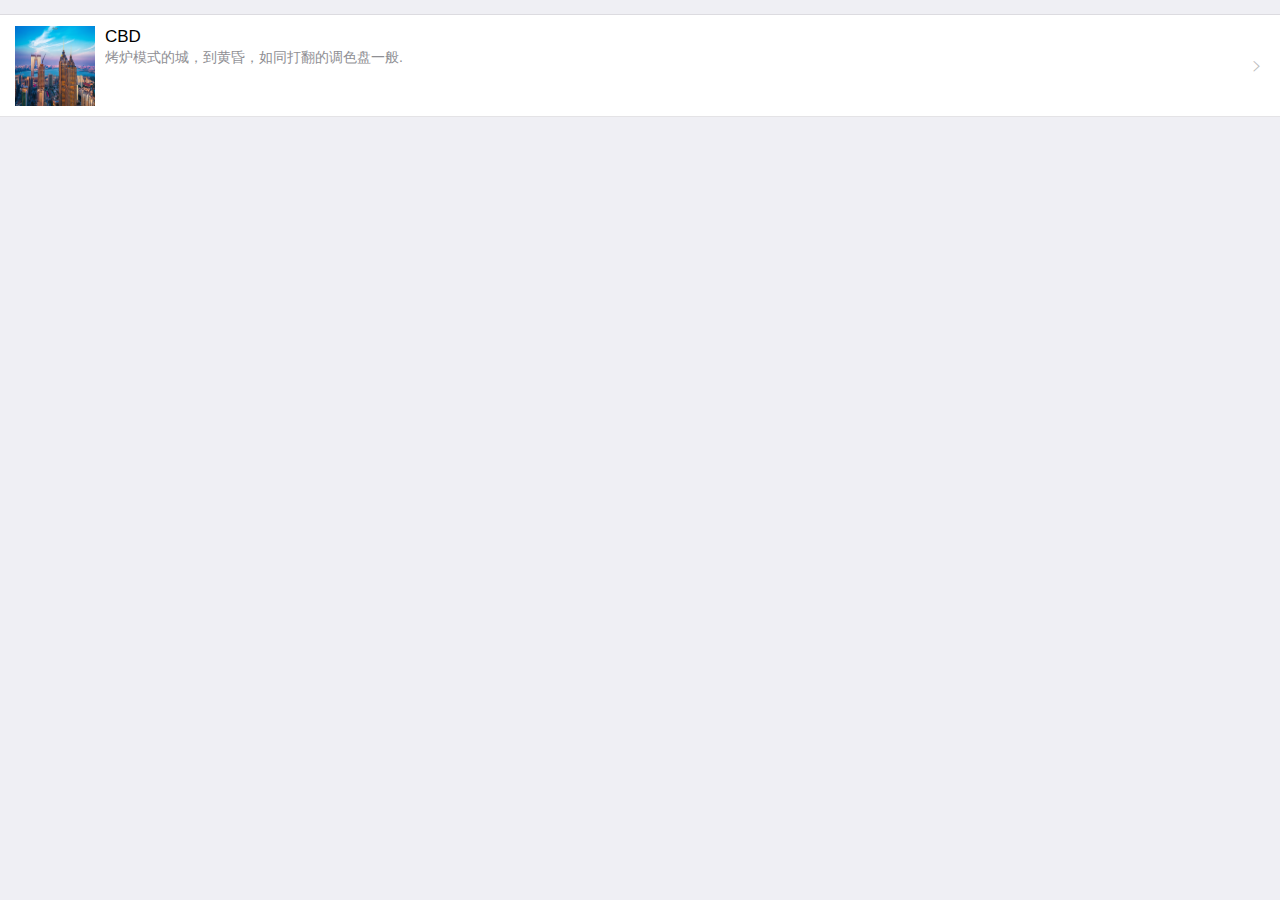
==== html/home.html @ 9591d80f "v1.001" ====
<!DOCTYPE html>
<html>

	<head>
		<meta charset="utf-8">
		<meta name="viewport" content="width=device-width, initial-scale=1,maximum-scale=1,user-scalable=no">
		<meta name="apple-mobile-web-app-capable" content="yes">
		<meta name="apple-mobile-web-app-status-bar-style" content="black">
		<title>Audio</title>
		<link rel="stylesheet" href="../css/mui.min.css">
		<link rel="stylesheet" type="text/css" href="../css/app.css"/>
	</head>

	<body>
		<div class="mui-content">
			<ul id="list" class="mui-table-view mui-table-view-chevron">
				<li class="mui-table-view-cell mui-media ">
					<a class="mui-navigate-right">
						<img class="mui-pull-left station-list" src="../images/cbd.jpg" >
						<div class="mui-media-body">
							CBD
							<p class='mui-ellipsis'>烤炉模式的城，到黄昏，如同打翻的调色盘一般.</p>
						</div>
					</a>
				</li>
			</ul>
		</div>
	</body>
	<script src="../js/mui.min.js"></script>
	<script src="../js/mui.lazyload.js"></script>
    <script src="../js/mui.lazyload.img.js"></script>
	<script type="text/javascript">
		mui.init();
		var url = "http://s.music.163.com/search/get/";
		mui.ajax(url, {
			data: {
				'type': 1,
				's': "喜欢你",
				'limit': 10
			},
			dataType: 'json', //服务器返回json格式数据
			type: 'post', //HTTP请求类型
			timeout: 10000, //超时时间设置为10秒；
			success:function(data){
                //console.log(JSON.stringify(data));
                var songs=data.result.songs;

                var list = document.getElementById("list");
                var fragment = document.createDocumentFragment();
                var li;
                mui.each(songs,function(index,item){
                     var id = item.id,
                        name = item.album.name,
                        author = item.artists[0].name,
                        picUrl = item.album.picUrl,
                        audio = item.audio;      
                        
                    li = document.createElement('li');
                    li.className = 'mui-table-view-cell mui-media';
                    li.innerHTML = '<a class="mui-navigate-right" id='+ id +' data-audio='+ audio +'>'+
                                        '<img class="station-list mui-pull-left" data-lazyload="'+picUrl+'" style="width:120px;">'+
                                        '<div class="mui-media-body">'+name+
                                            '<p class="mui-ellipsis">'+author+'</p>'+
                                        '</div>'+
                                    '</a>';
                    fragment.appendChild(li);
                })
                
                list.appendChild(fragment)
                
                mui(document).imageLazyload({
                    placeholder: '../img/60x60.gif'
                });
            },
			error: function(xhr, type, errorThrown) {
				//异常处理；
				console.log(type);
			}
		});
		
		 //列表点击事件
        mui("#list").on('tap','li a',function(){
            var id = this.getAttribute('id');
            var audio = this.getAttribute('data-audio');
            //打开详情页面
            mui.openWindow({
                url:'music.html',
                id:'music.html',
                extras:{
                    musicId:id,
                    audioUrl:audio
                }
            });
        });
	</script>

</html>
---- css/app.css ----
/*
 *这是单独为hello mui准备的个性化css，可以覆盖标准mui的css定义；
 * 在实际项目开发时，建议为App单独写一个css文件，从而实现项目的自定义皮肤功能；
 * 
 * */

.mui-plus.mui-android header.mui-bar {
	display: none;
}

.mui-plus.mui-android .mui-bar-nav~.mui-content {
	padding: 0;
}


/*hm开头的表示仅为 Hello MUI示例定义*/

.hm-description {
	margin: .5em 0;
}

.hm-description>li {
	font-size: 14px;
	color: #8f8f94;
}

.station-list {
	line-height: 80px;
	max-width: 80px;
	height: 80px;
	margin-right: 10px;
}
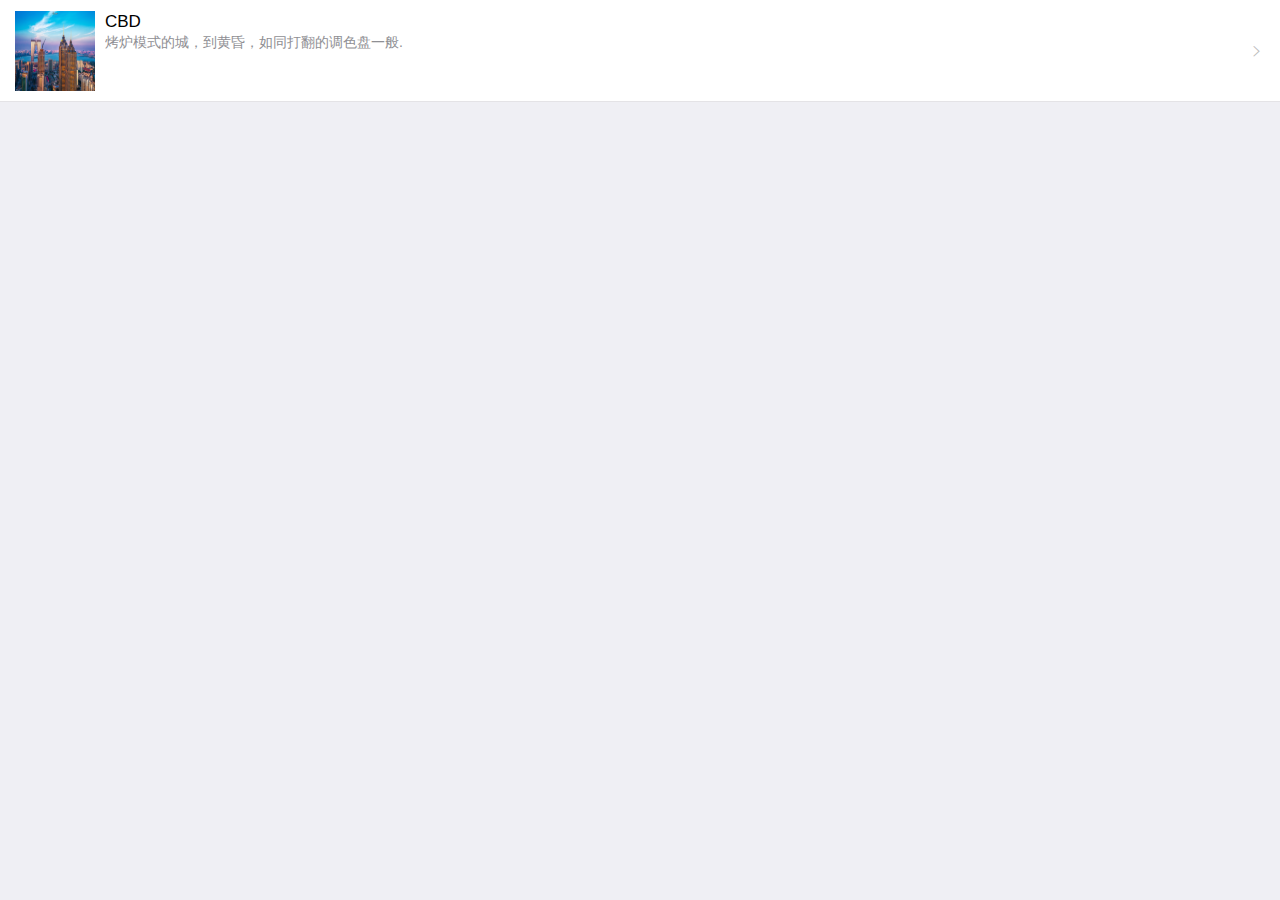
==== commit 1e9f75bd: "ttttt" ====
--- a/html/home.html
+++ b/html/home.html
@@ -12,7 +12,9 @@
 	</head>
 
 	<body>
+		
 		<div class="mui-content">
+			<h3Audio></h3>
 			<ul id="list" class="mui-table-view mui-table-view-chevron">
 				<li class="mui-table-view-cell mui-media ">
 					<a class="mui-navigate-right">
@@ -58,7 +60,7 @@
                     li = document.createElement('li');
                     li.className = 'mui-table-view-cell mui-media';
                     li.innerHTML = '<a class="mui-navigate-right" id='+ id +' data-audio='+ audio +'>'+
-                                        '<img class="station-list mui-pull-left" data-lazyload="'+picUrl+'" style="width:120px;">'+
+                                        '<img class="station-list mui-pull-left" src="'+picUrl+'" style="width:120px;">'+
                                         '<div class="mui-media-body">'+name+
                                             '<p class="mui-ellipsis">'+author+'</p>'+
                                         '</div>'+
@@ -67,10 +69,7 @@
                 })
                 
                 list.appendChild(fragment)
-                
-                mui(document).imageLazyload({
-                    placeholder: '../img/60x60.gif'
-                });
+               
             },
 			error: function(xhr, type, errorThrown) {
 				//异常处理；
